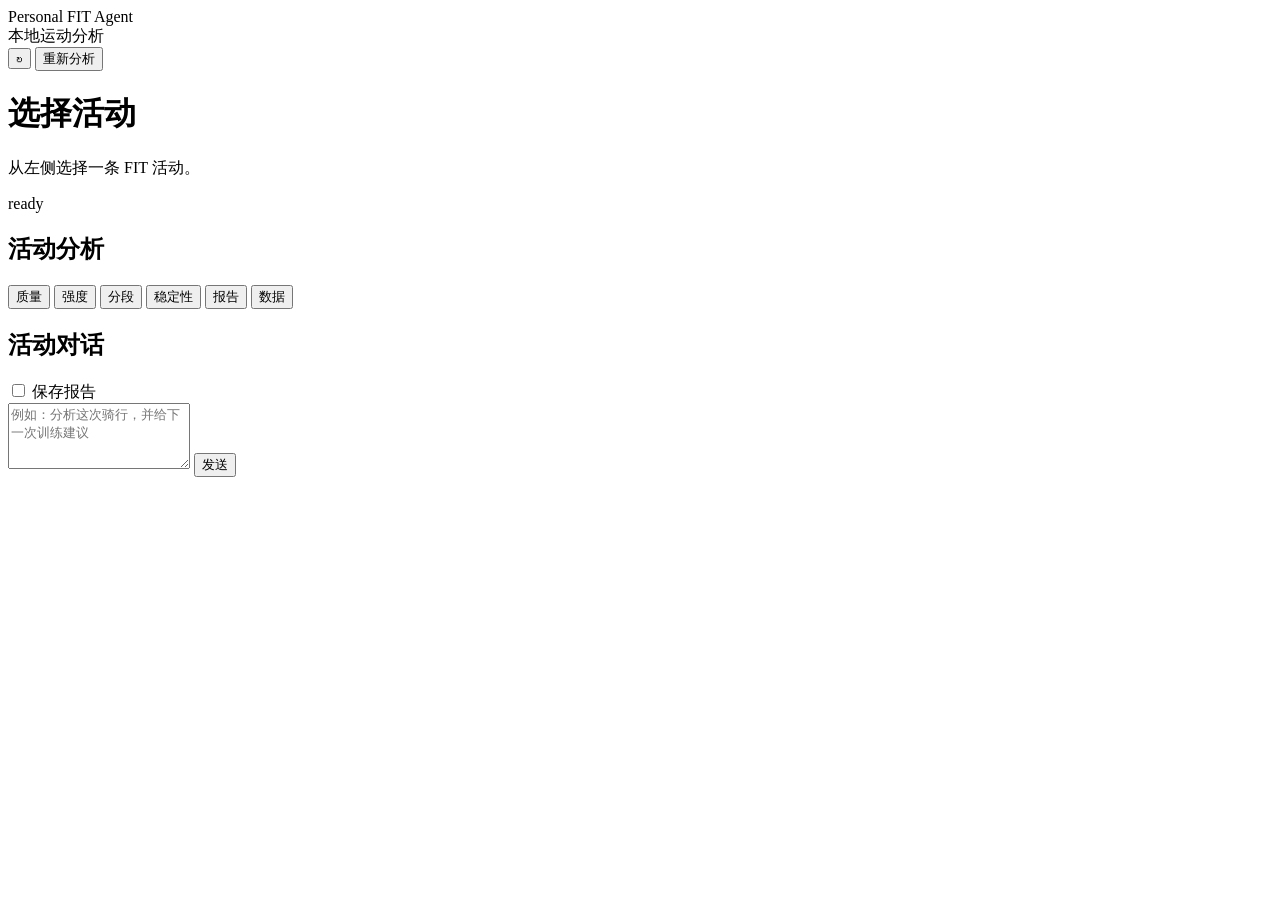
==== app/static/index.html @ cc4f7923 "Build local FIT analysis agent workflow Add structured activity analysis modules for summaries, inte" ====
<!doctype html>
<html lang="zh-CN">
  <head>
    <meta charset="utf-8" />
    <meta name="viewport" content="width=device-width, initial-scale=1" />
    <title>Personal FIT Agent</title>
    <link rel="stylesheet" href="/static/styles.css" />
  </head>
  <body>
    <div class="app-shell">
      <aside class="sidebar">
        <div class="brand">
          <div class="brand-title">Personal FIT Agent</div>
          <div class="brand-subtitle">本地运动分析</div>
        </div>
        <div class="toolbar">
          <button id="refreshBtn" class="icon-button" title="刷新活动列表">↻</button>
          <button id="analyzeBtn" class="text-button">重新分析</button>
        </div>
        <div id="activityList" class="activity-list"></div>
      </aside>

      <main class="main">
        <header class="topbar">
          <div>
            <h1 id="activityTitle">选择活动</h1>
            <p id="activityMeta">从左侧选择一条 FIT 活动。</p>
          </div>
          <div id="status" class="status">ready</div>
        </header>

        <section class="metrics-grid" id="summaryGrid"></section>

        <section class="panel">
          <div class="panel-header">
            <h2>活动分析</h2>
            <div class="tabs">
              <button class="tab active" data-tab="quality">质量</button>
              <button class="tab" data-tab="intensity">强度</button>
              <button class="tab" data-tab="segments">分段</button>
              <button class="tab" data-tab="fatigue">稳定性</button>
              <button class="tab" data-tab="reports">报告</button>
              <button class="tab" data-tab="raw">数据</button>
            </div>
          </div>
          <div id="tabContent" class="tab-content"></div>
        </section>
      </main>

      <aside class="chat-panel">
        <div class="chat-header">
          <h2>活动对话</h2>
          <label class="save-toggle">
            <input id="saveReport" type="checkbox" />
            保存报告
          </label>
        </div>
        <div id="chatLog" class="chat-log"></div>
        <form id="chatForm" class="chat-form">
          <textarea id="questionInput" rows="4" placeholder="例如：分析这次骑行，并给下一次训练建议"></textarea>
          <button type="submit" class="primary-button">发送</button>
        </form>
      </aside>
    </div>
    <script src="/static/app.js"></script>
  </body>
</html>
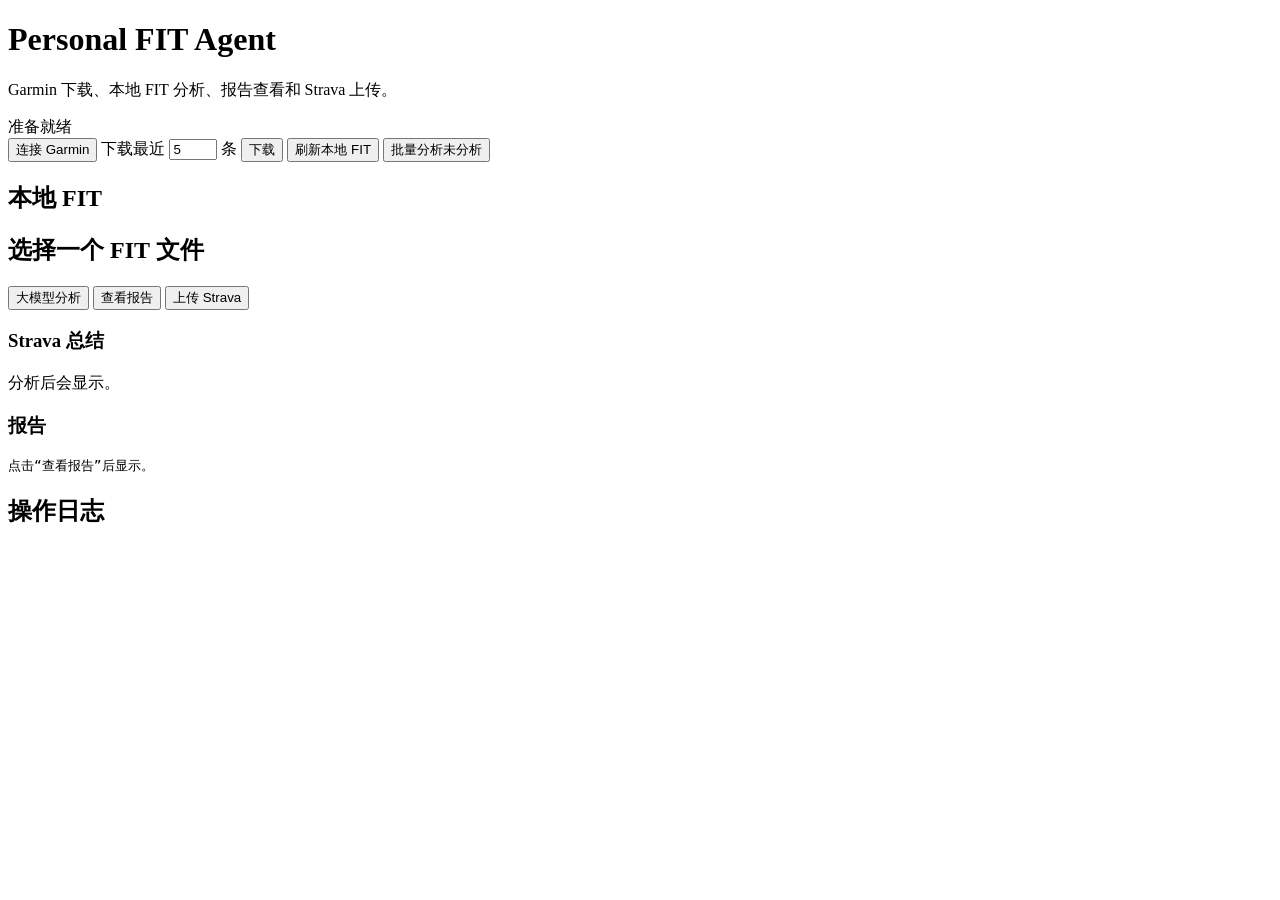
==== commit 1643d477: "打通全流程，能够更新strava描述" ====
--- a/app/static/index.html
+++ b/app/static/index.html
@@ -7,61 +7,69 @@
     <link rel="stylesheet" href="/static/styles.css" />
   </head>
   <body>
-    <div class="app-shell">
-      <aside class="sidebar">
-        <div class="brand">
-          <div class="brand-title">Personal FIT Agent</div>
-          <div class="brand-subtitle">本地运动分析</div>
+    <main class="shell">
+      <header class="topbar">
+        <div>
+          <h1>Personal FIT Agent</h1>
+          <p>Garmin 下载、本地 FIT 分析、报告查看和 Strava 上传。</p>
         </div>
-        <div class="toolbar">
-          <button id="refreshBtn" class="icon-button" title="刷新活动列表">↻</button>
-          <button id="analyzeBtn" class="text-button">重新分析</button>
-        </div>
-        <div id="activityList" class="activity-list"></div>
-      </aside>
+        <div id="status" class="status">准备就绪</div>
+      </header>
 
-      <main class="main">
-        <header class="topbar">
-          <div>
-            <h1 id="activityTitle">选择活动</h1>
-            <p id="activityMeta">从左侧选择一条 FIT 活动。</p>
-          </div>
-          <div id="status" class="status">ready</div>
-        </header>
+      <section class="controls">
+        <button id="connectGarminBtn">连接 Garmin</button>
+        <label class="count-field">
+          下载最近
+          <input id="downloadCount" type="number" min="1" max="50" value="5" />
+          条
+        </label>
+        <button id="downloadBtn" class="primary">下载</button>
+        <button id="refreshBtn">刷新本地 FIT</button>
+        <button id="batchAnalyzeBtn">批量分析未分析</button>
+      </section>
 
-        <section class="metrics-grid" id="summaryGrid"></section>
-
+      <section class="layout">
         <section class="panel">
           <div class="panel-header">
-            <h2>活动分析</h2>
-            <div class="tabs">
-              <button class="tab active" data-tab="quality">质量</button>
-              <button class="tab" data-tab="intensity">强度</button>
-              <button class="tab" data-tab="segments">分段</button>
-              <button class="tab" data-tab="fatigue">稳定性</button>
-              <button class="tab" data-tab="reports">报告</button>
-              <button class="tab" data-tab="raw">数据</button>
+            <h2>本地 FIT</h2>
+            <span id="fitDir" class="muted"></span>
+          </div>
+          <div id="fitList" class="fit-list"></div>
+        </section>
+
+        <section class="panel detail-panel">
+          <div class="panel-header">
+            <div>
+              <h2 id="detailTitle">选择一个 FIT 文件</h2>
+              <p id="detailMeta" class="muted"></p>
             </div>
           </div>
-          <div id="tabContent" class="tab-content"></div>
+
+          <div id="summaryGrid" class="summary-grid"></div>
+
+          <div class="action-row">
+            <button id="analyzeBtn" class="primary">大模型分析</button>
+            <button id="viewReportBtn">查看报告</button>
+            <button id="uploadStravaBtn">上传 Strava</button>
+          </div>
+
+          <section class="report-preview">
+            <h3>Strava 总结</h3>
+            <p id="stravaSummary" class="summary-text">分析后会显示。</p>
+          </section>
+
+          <section class="report-preview">
+            <h3>报告</h3>
+            <pre id="reportText" class="report-text">点击“查看报告”后显示。</pre>
+          </section>
         </section>
-      </main>
+      </section>
 
-      <aside class="chat-panel">
-        <div class="chat-header">
-          <h2>活动对话</h2>
-          <label class="save-toggle">
-            <input id="saveReport" type="checkbox" />
-            保存报告
-          </label>
-        </div>
-        <div id="chatLog" class="chat-log"></div>
-        <form id="chatForm" class="chat-form">
-          <textarea id="questionInput" rows="4" placeholder="例如：分析这次骑行，并给下一次训练建议"></textarea>
-          <button type="submit" class="primary-button">发送</button>
-        </form>
-      </aside>
-    </div>
+      <section class="log-panel">
+        <h2>操作日志</h2>
+        <pre id="log"></pre>
+      </section>
+    </main>
     <script src="/static/app.js"></script>
   </body>
 </html>
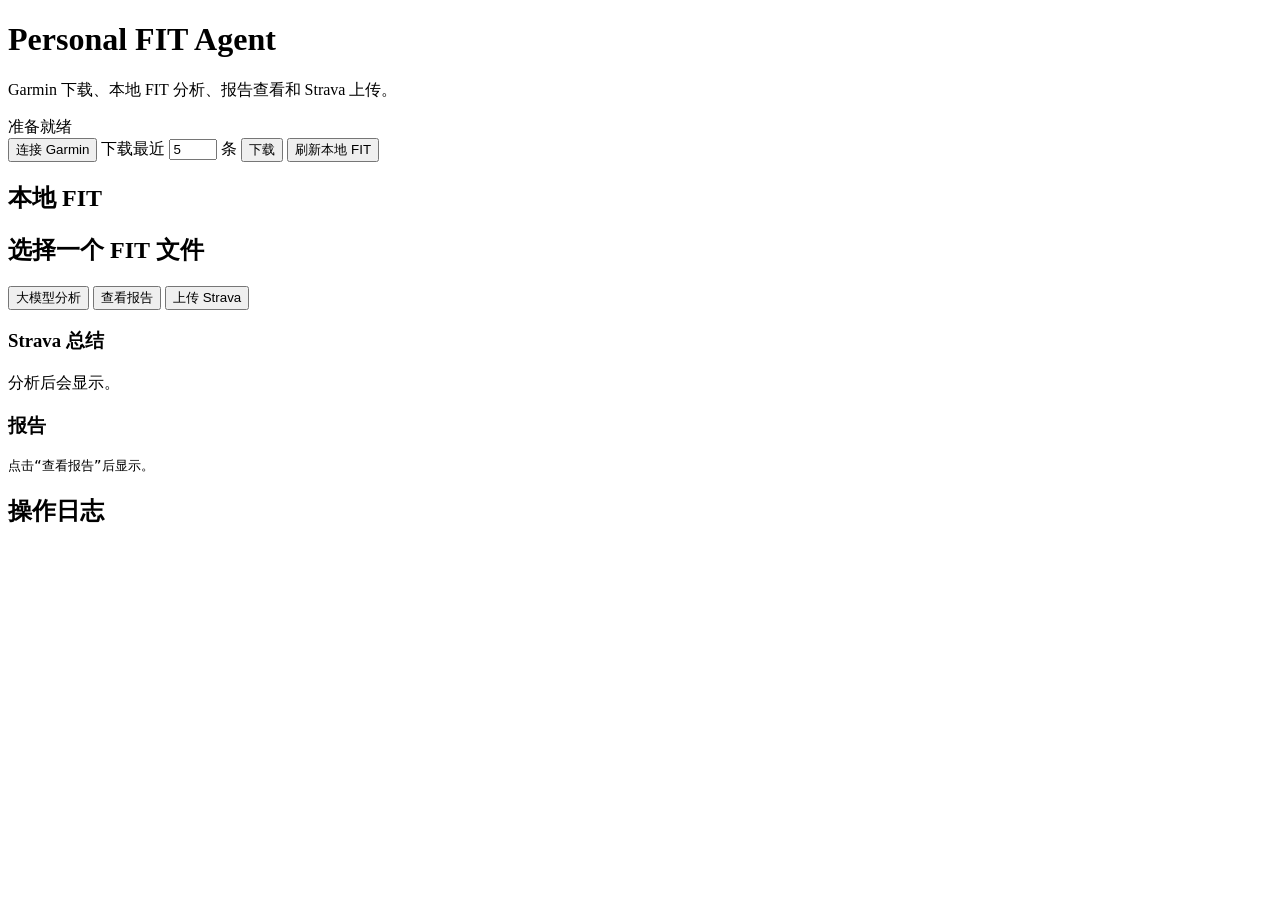
==== commit c349cbb5: "重构 FIT 分析与对话工具链 - 精简旧的数据库、分析模块、数据源抽象和工具调用实现，保留以 FIT 文件为核心的本地分析流程  - 新增 guided_chat 支持直接围绕 FIT 文件进行 a" ====
--- a/app/static/index.html
+++ b/app/static/index.html
@@ -25,7 +25,6 @@
         </label>
         <button id="downloadBtn" class="primary">下载</button>
         <button id="refreshBtn">刷新本地 FIT</button>
-        <button id="batchAnalyzeBtn">批量分析未分析</button>
       </section>
 
       <section class="layout">
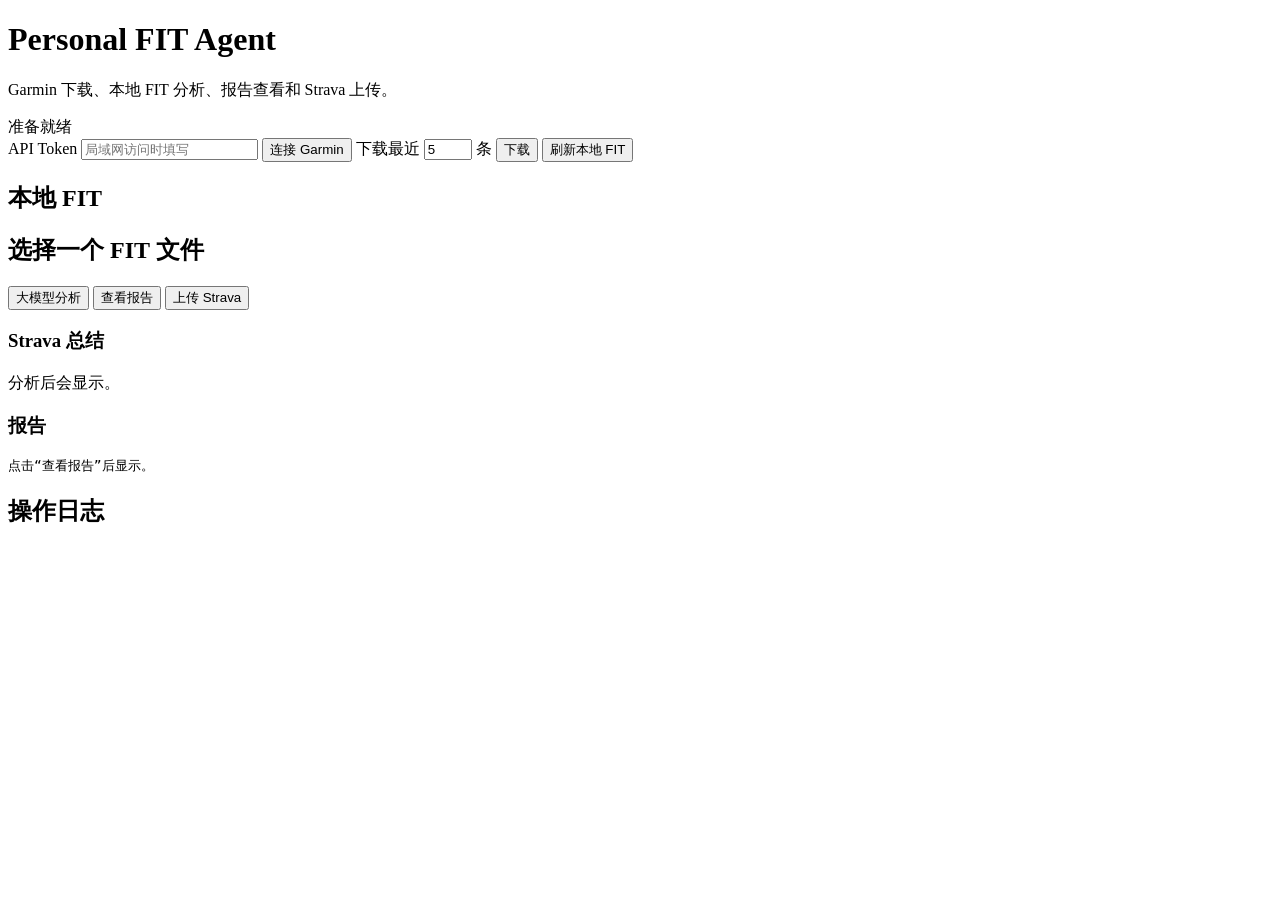
==== commit e9475a79: "fix(web): 补齐令牌鉴权与上传完成状态" ====
--- a/app/static/index.html
+++ b/app/static/index.html
@@ -17,6 +17,10 @@
       </header>
 
       <section class="controls">
+        <label class="token-field">
+          API Token
+          <input id="apiToken" type="password" autocomplete="off" placeholder="局域网访问时填写" />
+        </label>
         <button id="connectGarminBtn">连接 Garmin</button>
         <label class="count-field">
           下载最近
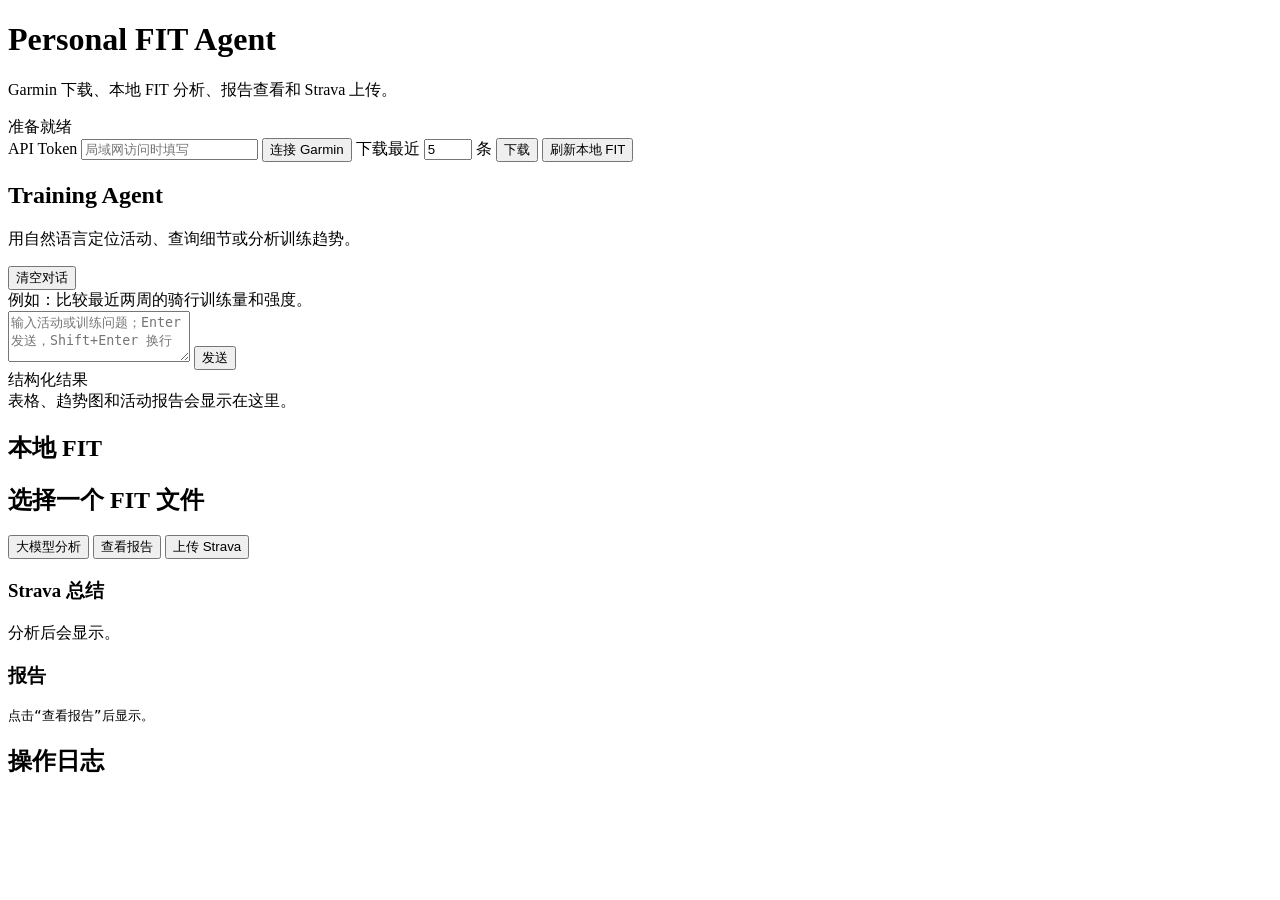
==== commit 679a697c: "feat(agent): add chat API and web presentations Root cause: - The main agent had no stable HTTP conv" ====
--- a/app/static/index.html
+++ b/app/static/index.html
@@ -29,6 +29,39 @@
         </label>
         <button id="downloadBtn" class="primary">下载</button>
         <button id="refreshBtn">刷新本地 FIT</button>
+      </section>
+
+      <section class="chat-panel">
+        <div class="panel-header">
+          <div>
+            <h2>Training Agent</h2>
+            <p class="muted">用自然语言定位活动、查询细节或分析训练趋势。</p>
+          </div>
+          <button id="clearChatBtn" type="button">清空对话</button>
+        </div>
+        <div class="chat-layout">
+          <div class="conversation-column">
+            <div id="chatMessages" class="chat-messages" aria-live="polite">
+              <div class="chat-empty">例如：比较最近两周的骑行训练量和强度。</div>
+            </div>
+            <form id="chatForm" class="chat-form">
+              <textarea
+                id="chatInput"
+                rows="3"
+                maxlength="20000"
+                placeholder="输入活动或训练问题；Enter 发送，Shift+Enter 换行"
+                required
+              ></textarea>
+              <button id="sendChatBtn" class="primary" type="submit">发送</button>
+            </form>
+          </div>
+          <div class="presentation-column">
+            <div class="presentation-heading">结构化结果</div>
+            <div id="presentations" class="presentations">
+              <div class="chat-empty">表格、趋势图和活动报告会显示在这里。</div>
+            </div>
+          </div>
+        </div>
       </section>
 
       <section class="layout">
